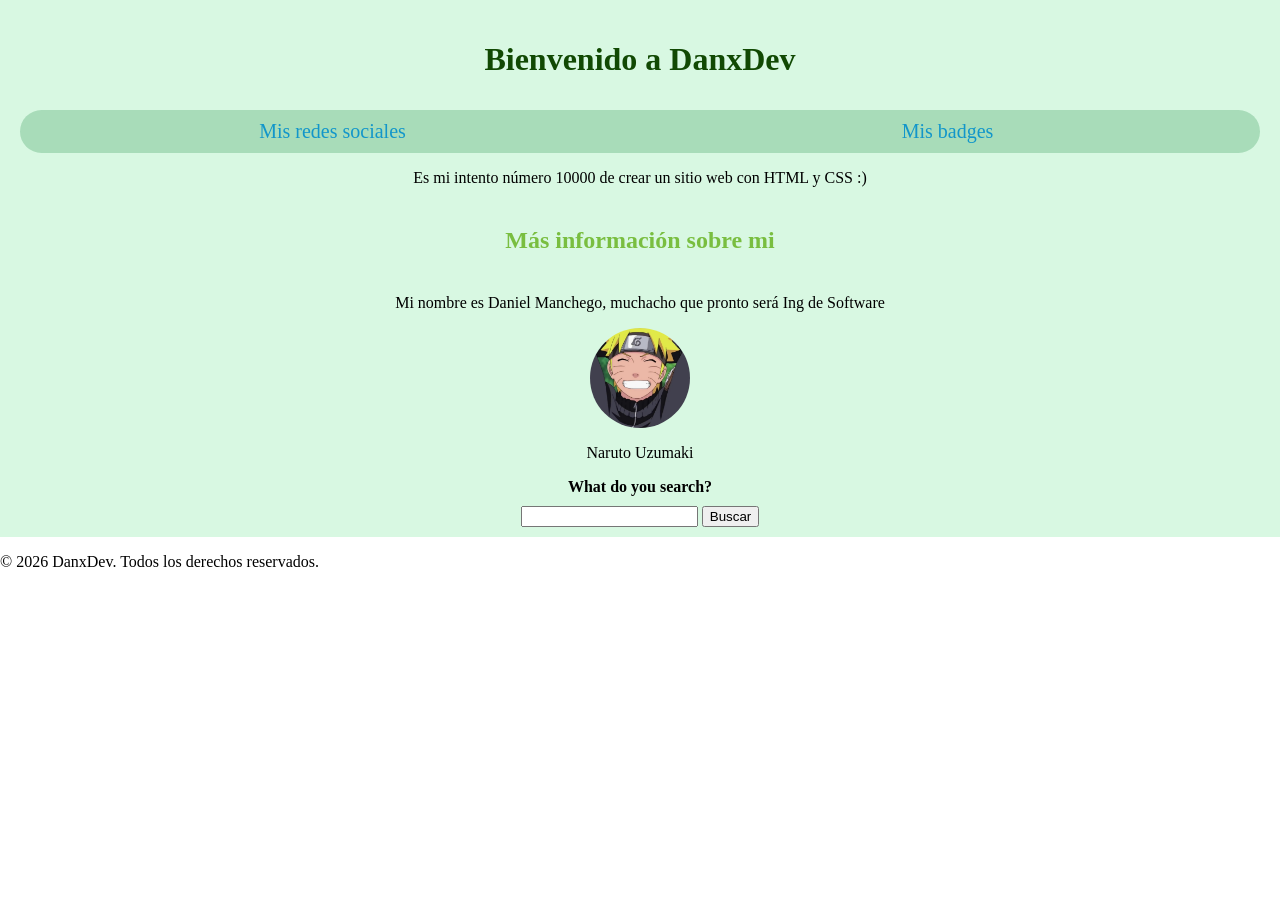
==== redessociales.html @ 5b6c12ab "+1 section -mis redes-" ====
<!DOCTYPE html>
<html lang="es">

<head>
    <meta charset="UTF-8">
    <link rel="stylesheet" href="styles.css">
    <meta name="viewport" content="width=device-width, initial-scale=1.0">
    <title>DanxDev</title>
</head>
    <body>
    <header>
        <h1>Bienvenido a DanxDev</h1>
        <div>
                <a href="redessociales.html" target="_blank" rel="noopener noreferrer">Mis redes sociales</a>
                <a href="https://www.linkedin.com/in/daniel-manchego/" target="_blank" rel="noopener noreferrer">Mis badges</a>
        </div>

        <p>Es mi intento número 10000 de crear un sitio web con HTML y CSS :)</p>

        

        <h2>Más información sobre mi</h2>
        <p>Mi nombre es Daniel Manchego, muchacho que pronto será Ing de Software</p>

        <main>
            <img src="naruto.jpg" alt="Logo del sitio web" width="100" height="100">
            <p>Naruto Uzumaki</p>
        </main>

        <form role="search">
            <label for="search">What do you search?</label>
            <input type="search" id="name" name="search">
            <button type="submit">Buscar</button>
        </form>
    </header>
    <footer>
            <p>&copy; 2026 DanxDev. Todos los derechos reservados.</p>
        </footer>
    </body>
    
    </html>
---- styles.css ----
body{
    font-family: "Times New Roman", serif;
    margin: 0;
}
article{
    margin: 23px;
    padding: 23px;
    background-color: #d8e9a9;
    border-radius: 26px;
    box-shadow: 0 10px 8px rgba(0, 0, 0, 0.1);
}
img{
    border-radius: 50%;
    margin-bottom: 10px;
    display: block;
    margin-left: auto;
    margin-right: auto;
}
main > p{
    text-align: center;
}
label{
    display: block;
    margin-bottom: 10px;
    font-weight: bold;
}
header{
    background-color: #d8f8e2;
    padding: 10px;
    text-align: center;
}
header>h1{
    color: #114903;
    margin-left: auto;
    margin-right: auto;
    padding: 10px;
    
}
header>div{
    display: grid;
    gap: 10px;
    grid-template-columns: 1fr 1fr;
    justify-items: center;
    align-items: center;
    background-color: lch(83.29% 25.37 152.82);
}
h2{
    color: #79be40;
    padding: 20px;
}

body > div {
    display: grid;
    grid-template-columns: 1fr 1fr 1fr;
    gap: 1px;
}
@media screen and (max-width: 550px) {
    body > div {
        grid-template-columns: 1fr;
    }
    
}

a{
    color: #1296ca;
    text-decoration: none;
    transition: color 0.5s ease;
    font-size: 20px;

}
a:hover{
    color: #79be40; 
    text-decoration: underline;
}
div{
    margin: 10px;
    padding: 10px;
    background-color: #d8f8e29a;
    border-radius: 26px;
}
div > p{
    text-align: center;
    font-weight: bold;
}
h3{
    text-align: center;
    color: #114903;
}

h4{
    text-align: center;
    color: #114903;
}
.badges-block{
    align-items: center;
    display: grid;
    grid-template-columns: 1fr 1fr;
    gap: 1px;
    text-align: center;
}
.redes-sociales{
    display: grid;
    grid-template-columns: 1fr 1fr 1fr;
    gap: px;
    text-align: center;
    align-items: center;
}
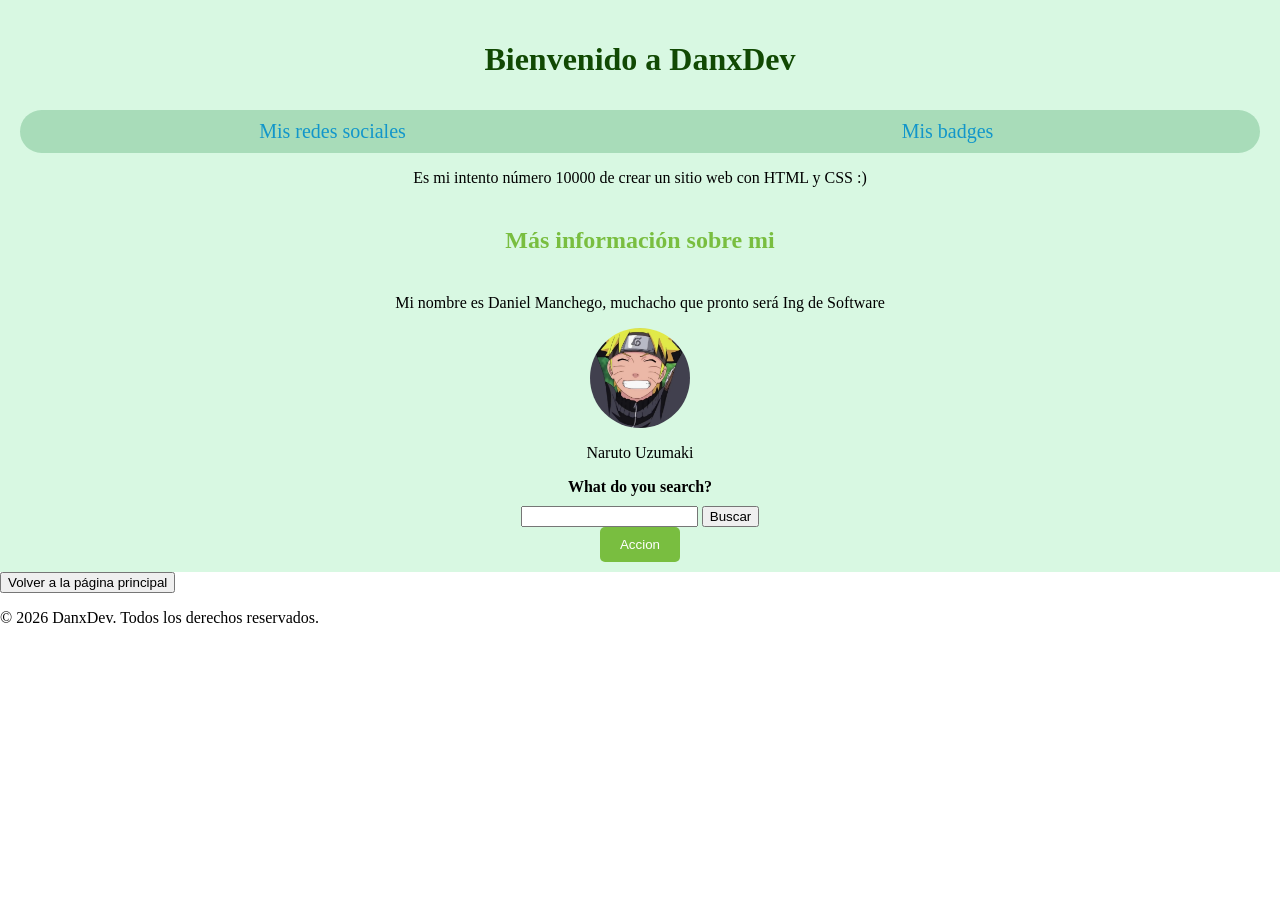
==== commit ed266c56: "1er boton interactivo con js" ====
--- a/redessociales.html
+++ b/redessociales.html
@@ -6,6 +6,7 @@
     <link rel="stylesheet" href="styles.css">
     <meta name="viewport" content="width=device-width, initial-scale=1.0">
     <title>DanxDev</title>
+    <script type="module" src="script.js"></script>
 </head>
     <body>
     <header>
@@ -32,7 +33,16 @@
             <input type="search" id="name" name="search">
             <button type="submit">Buscar</button>
         </form>
+
+          <button id="super_boton">Accion</button>
+
     </header>
+
+    <main>
+
+        <button onclick="window.location.href='index.html'">Volver a la página principal</button>
+
+    </main>
     <footer>
             <p>&copy; 2026 DanxDev. Todos los derechos reservados.</p>
         </footer>
--- a/styles.css
+++ b/styles.css
@@ -104,4 +104,15 @@
     gap: px;
     text-align: center;
     align-items: center;
+}
+#super_boton{
+    display: block;
+    margin-left: auto;
+    margin-right: auto;
+    padding: 10px 20px;
+    background-color: #79be40;
+    color: white;
+    border: none;
+    border-radius: 5px;
+    cursor: pointer;
 }
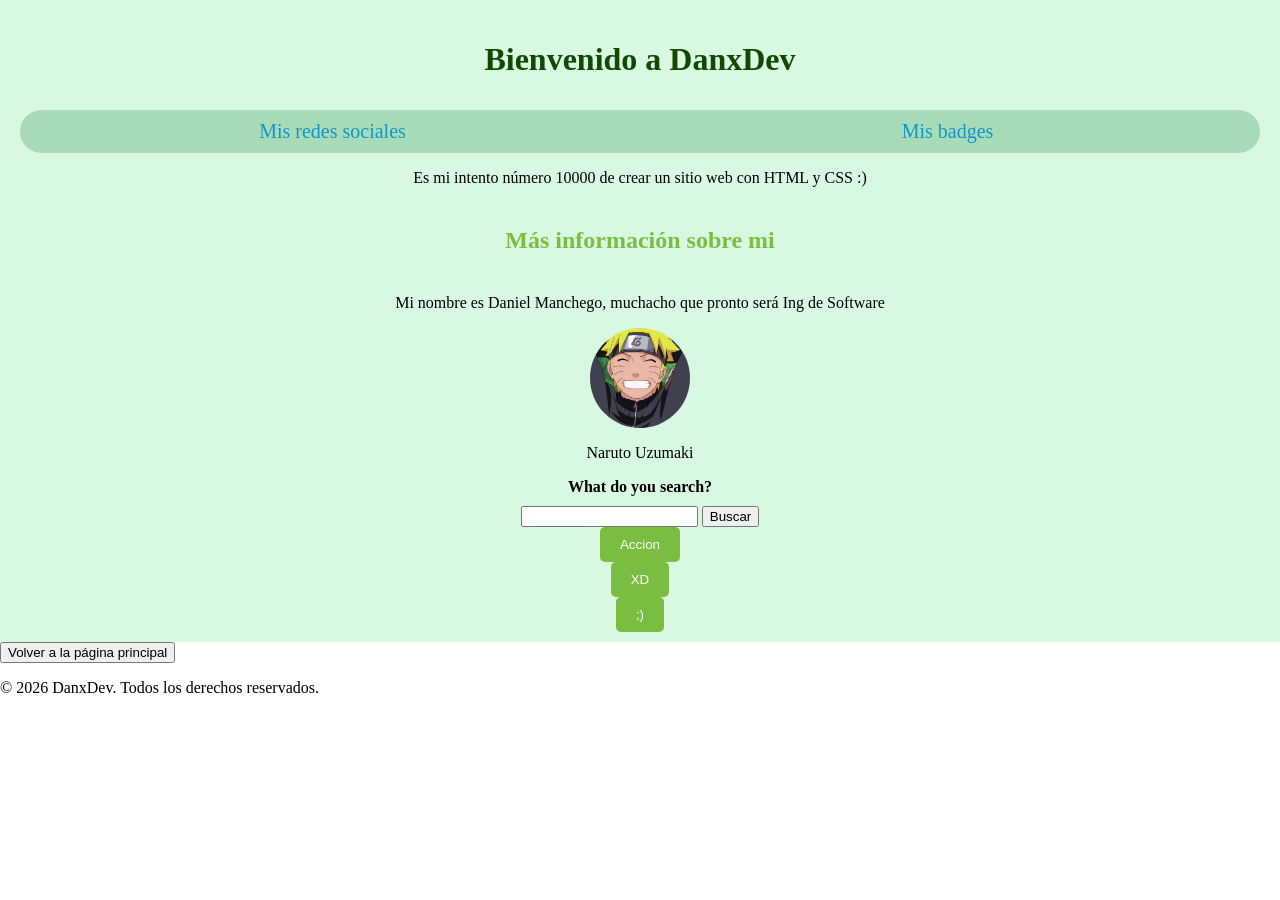
==== commit 28d7d2b1: "Dos botones agregados, css en clases para btns" ====
--- a/redessociales.html
+++ b/redessociales.html
@@ -34,7 +34,9 @@
             <button type="submit">Buscar</button>
         </form>
 
-          <button id="super_boton">Accion</button>
+          <button class="button-interactivo" id="super_boton">Accion</button>
+          <button class="button-interactivo" id="super_boton">XD</button>
+          <button class="button-interactivo" id="super_boton">;)</button>
 
     </header>
 
--- a/styles.css
+++ b/styles.css
@@ -115,4 +115,18 @@
     border: none;
     border-radius: 5px;
     cursor: pointer;
+}
+.button-interactivo{
+    &.is-active {
+        background-color: #66db06;
+        display: block;
+        margin-left: auto;
+        margin-right: auto;
+        padding: 10px 20px;
+        background-color: #66db06;
+        color: white;
+        border: none;
+        border-radius: 5px;
+        cursor: pointer;
+    }
 }
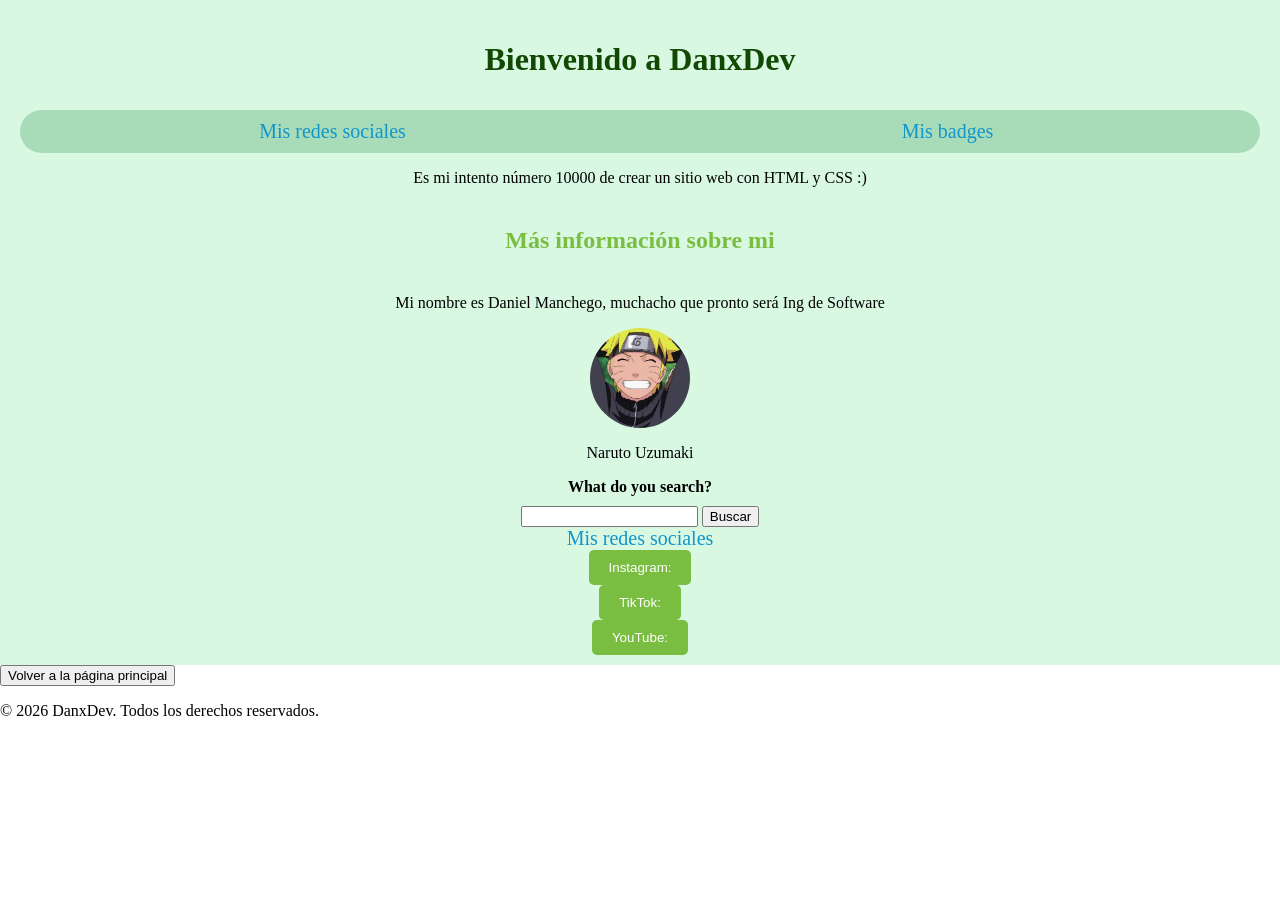
==== commit e446ca1d: "Aplicación de 'select' y +1 html" ====
--- a/redessociales.html
+++ b/redessociales.html
@@ -33,10 +33,11 @@
             <input type="search" id="name" name="search">
             <button type="submit">Buscar</button>
         </form>
-
-          <button class="button-interactivo" id="super_boton">Accion</button>
-          <button class="button-interactivo" id="super_boton">XD</button>
-          <button class="button-interactivo" id="super_boton">;)</button>
+            <a href="instagram_dan.html" target="_blank" rel="noopener noreferrer">Mis redes sociales</a>
+          <button class="button-interactivo" id="super_boton">Instagram:</button>
+          <button class="button-interactivo" id="super_boton">TikTok:</button>
+          <button class="button-interactivo" id="super_boton">YouTube:</button>
+          
 
     </header>
 
--- a/styles.css
+++ b/styles.css
@@ -129,4 +129,12 @@
         border-radius: 5px;
         cursor: pointer;
     }
+}
+
+.bloque_preguntas{
+    .bloque-preguntas {
+    display: flex;
+    flex-direction: column; 
+    gap: 27px;           
+}
 }
